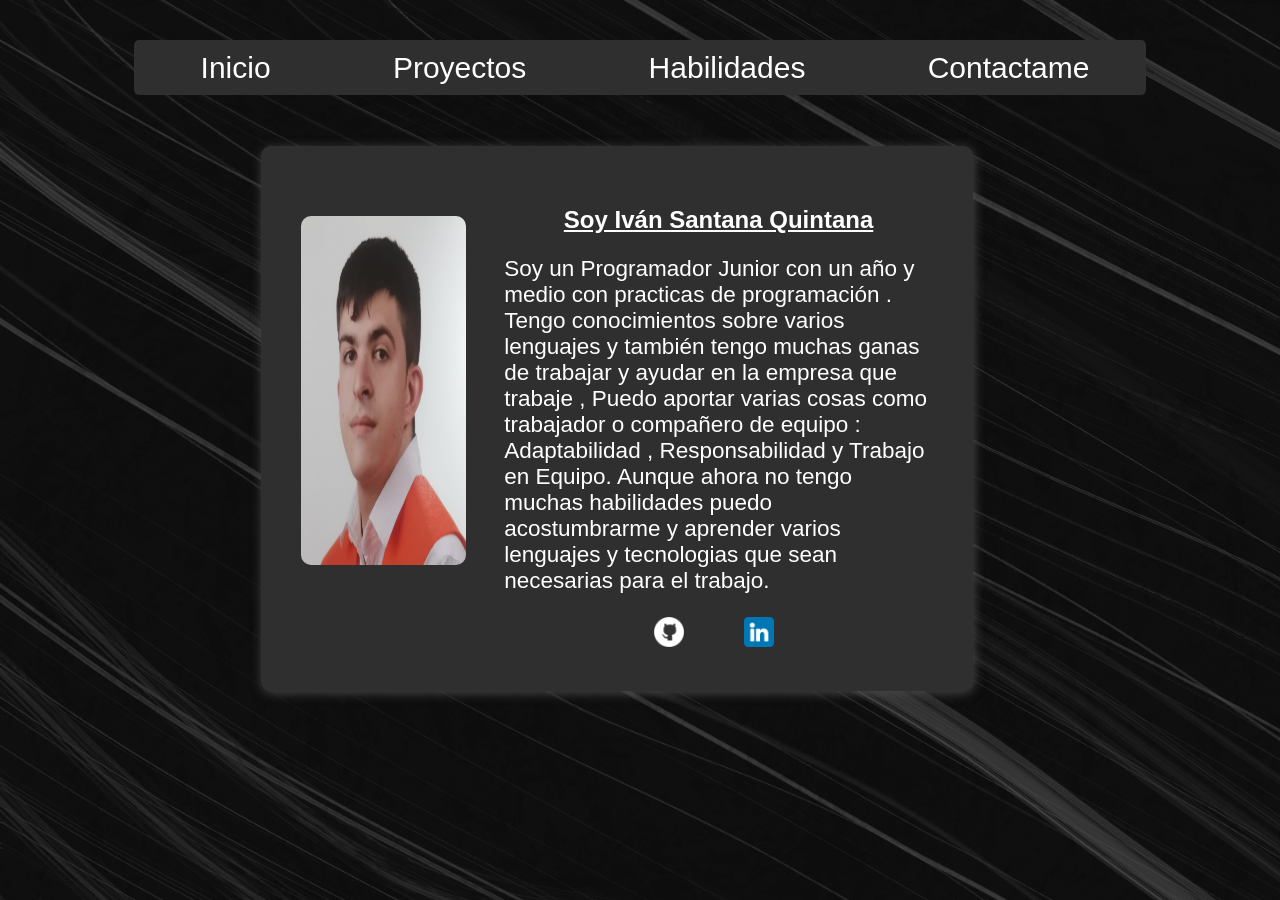
==== index.html @ 3d3313c6 "Portafolios final version 1.0" ====
<!DOCTYPE html>
<html lang="en">
<head>
    <meta charset="UTF-8">
    <meta name="viewport" content="width=device-width, initial-scale=1.0">
    <title>IvánPort</title>
    <link rel="stylesheet" href="./css/style.css">
    <script src="./js/hamburguesa.js"></script>
    
    
</head>
<body>

    <div class="nav-bg">
        <div  class="hamburguesa">
            <img id="hamburguesa" src="./img/hamburguesa.svg" alt="Menú Hamburguesa">
        </div>
        <nav id="menu--navegacion" class="navegacion resposive--dinamico">
            <a href="./index.html">Inicio</a>
            <a href="./Proyectos.html">Proyectos</a>
            <a href="./habilidades.html">Habilidades</a>
            <a href="./Contactame.html">Contactame</a>
        </nav>
    </div>




        
        

        <main class="Contexto , sombra">
    
           
                <div class="Imagenes">
                    <img src="./img/Fotomia.jpg" class="Foto-Perfil" alt="">
                </div>
                <div class="texto-perfil">
                    <h2>Soy Iván Santana Quintana</h2>
                    
                    <p>Soy un Programador Junior con un año y medio con practicas de programación . Tengo conocimientos sobre varios lenguajes y también tengo muchas ganas de trabajar y ayudar en la empresa que trabaje , Puedo aportar varias cosas como trabajador o compañero de equipo : Adaptabilidad , Responsabilidad y Trabajo en Equipo. 
                        Aunque ahora no tengo muchas habilidades puedo acostumbrarme y aprender varios lenguajes y tecnologias  que sean necesarias para el trabajo. </p>
                        <div class="redes">
                            <a href="https://github.com/ivan9989-pkj"><img src="./img/github.png" alt=""></a>
                            <a href="https://es.linkedin.com/in/iv%C3%A1n-santana-quintana-040b73258"><img src="./img/linkedin.png" alt=""></a>
                        </div>
                

                </div>
            
            
        </main>





   


    
</body>
</html>
---- css/style.css ----
:root{

    --blanco: #ffffff;
    --negro:#302f2f;
    --negrofondo:#000000;
    --amarillo: yellow;



}

html{
    font-size: 62.5%;
    font-family: Arial, Helvetica, sans-serif;

}

body{
    font-size: 16px;
    background-image: url(/img/visax-bI_QFUZc5S4-unsplash.jpg);
    background-size: cover;
    background-repeat: no-repeat;
    background-attachment: fixed;
    
}

.nav-bg{
    
    background-color: var(--negro);
    border-radius: 0.50rem;
    margin-right: 10%;
    margin-left: 10%;
    
   
}

.navegacion{
    
    padding-top:0.05% ;
    padding-bottom: 0.05%;
    text-align: center;
    display: flex;
    margin-bottom: 5%;
    margin-top: 4%;
}

.navegacion a{
    text-decoration: none;
    padding: 1rem 3rem;
    font-size: 3rem;
    color: var(--blanco);
    margin-left: 1rem;
    overflow: hidden;

}

.navegacion :hover{
   
    color: var(--amarillo);
    
}

@media (min-width:1140px){
    .navegacion{
        flex-direction: row;
        justify-content: space-around;
    } /*480px 768px 1140px 1400px*/
}

/*Pag Principal*/


.Contexto{
    margin-left: 20%;
    margin-right: 20%;
    display: flex;
    flex-direction: row;
    background-color: #302f2f;
    width: 50%;
    padding: 4rem;
    color: var(--blanco);
    border-radius: 1rem;
}


.sombra{  
    box-shadow: 1px 2px 11px 0px rgb(71, 71, 71);
}

.Imagenes img {
    width: 90%;
    height: 75%;
    margin-top: 3rem;
    margin-bottom: 2rem;
    border-radius:1rem;
    display: flex;
    flex-direction: column;
}



/*texto perfil*/
.texto-perfil {
    margin-left: 2rem;
}
.texto-perfil h2{
    text-align: center;
    text-decoration:underline;
}
.texto-perfil p{
    font-size: 2.25rem;
    overflow-wrap: break-word;
    
}

/*Redes*/

.redes{
    margin-left: 35%;
    margin-top: 5%;
}
.redes a img{
    width: 30px;
    height: 30px;
    transition: box-shadow 0.3s ease;
}

.redes a img:hover {
    box-shadow: 3px 3px 10px var(--blanco);  /* Agregar sombra solo al pasar el ratón */
}

.redes a{
    margin-right: 20%;
}


/* Mantén los estilos existentes, solo agrega los estilos para el menú hamburguesa */

.hamburguesa {
    cursor: pointer;
    display: none; /* Oculta por defecto en pantallas grandes */
}

.hamburguesa img {
    width: 30px;
    height: 30px;
}




@media (max-width: 768px) {
    

    .hamburguesa {
        display: flex;
        position: absolute;
        top: 0;
        right: 1rem; /* Coloca la hamburguesa en el lado derecho */
        z-index: 2; /* Ajusta el índice z para que esté por encima del contenido */
    }

    .navegacion {
        display: none;
        flex-direction: column;
        text-align: center;
        position: absolute;
        left: 0;
        top: -3%;
        width: 100%;
        background-color: #302f2f;
        border-radius: 0.50rem;
        z-index: 1; /* Ajusta el índice z para que esté debajo de la hamburguesa */
    }

    .navegacion a {
        padding: 1rem;
    }

    .navegacion.resposive--dinamico {
        display: flex;
    }

    /* Nueva regla para el fondo en modo móvil */
    .nav-bg {
        background-color: transparent; /* Fondo transparente en modo móvil */
    }


    .Contexto{
        flex-direction: column;
    }

    .redes{
        margin-left: 20%;
        margin-top: 5%;
    }

    .texto-perfil p{
        font-size: 1.66rem;
        overflow-wrap: break-word;
        
    }
    
}
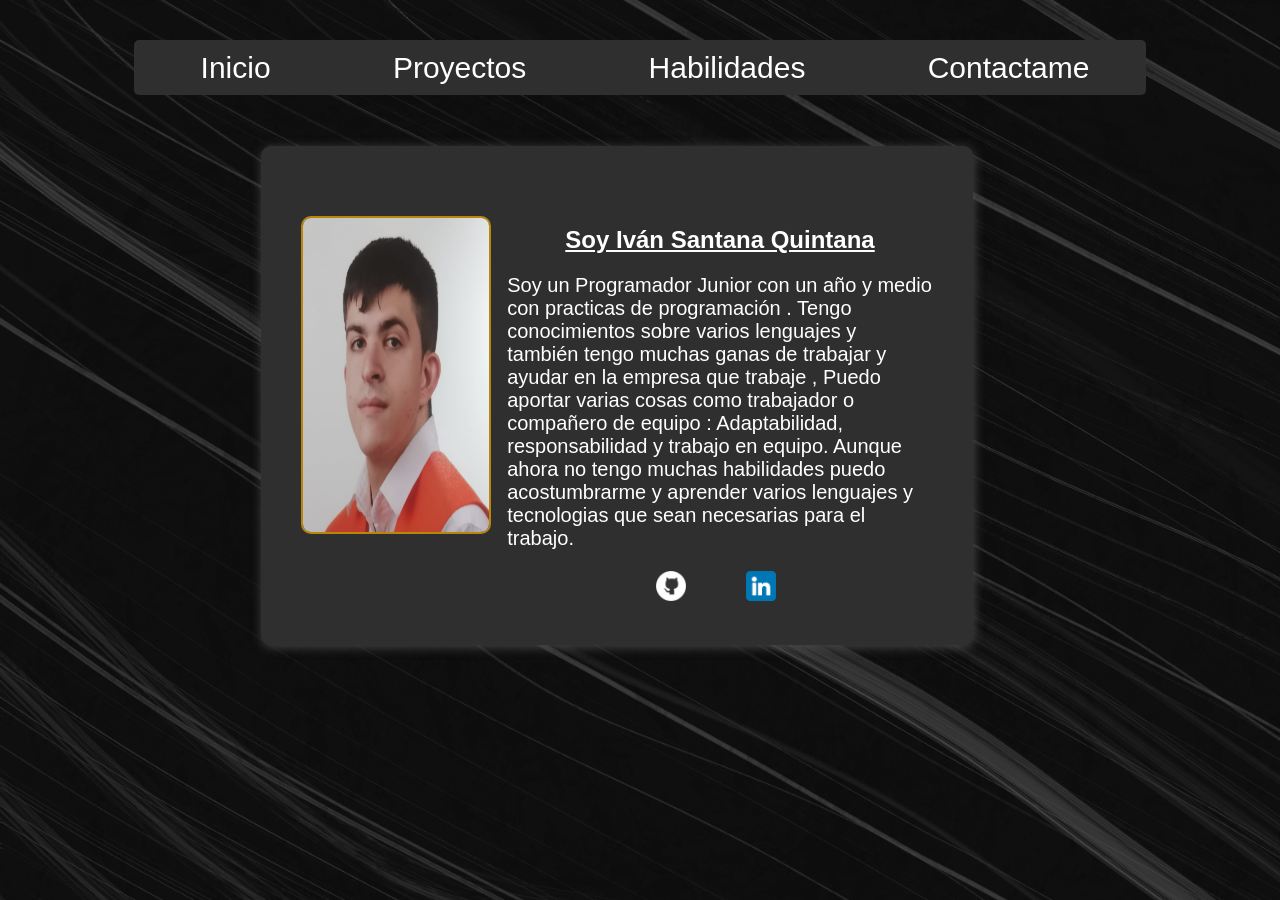
==== commit a5343e69: "Primer comentario" ====
--- a/index.html
+++ b/index.html
@@ -1,13 +1,13 @@
 <!DOCTYPE html>
 <html lang="en">
 <head>
+
     <meta charset="UTF-8">
     <meta name="viewport" content="width=device-width, initial-scale=1.0">
     <title>IvánPort</title>
     <link rel="stylesheet" href="./css/style.css">
     <script src="./js/hamburguesa.js"></script>
-    
-    
+     
 </head>
 <body>
 
@@ -38,7 +38,7 @@
                 <div class="texto-perfil">
                     <h2>Soy Iván Santana Quintana</h2>
                     
-                    <p>Soy un Programador Junior con un año y medio con practicas de programación . Tengo conocimientos sobre varios lenguajes y también tengo muchas ganas de trabajar y ayudar en la empresa que trabaje , Puedo aportar varias cosas como trabajador o compañero de equipo : Adaptabilidad , Responsabilidad y Trabajo en Equipo. 
+                    <p>Soy un Programador Junior con un año y medio con practicas de programación . Tengo conocimientos sobre varios lenguajes y también tengo muchas ganas de trabajar y ayudar en la empresa que trabaje , Puedo aportar varias cosas como trabajador o compañero de equipo : Adaptabilidad, responsabilidad y trabajo en equipo. 
                         Aunque ahora no tengo muchas habilidades puedo acostumbrarme y aprender varios lenguajes y tecnologias  que sean necesarias para el trabajo. </p>
                         <div class="redes">
                             <a href="https://github.com/ivan9989-pkj"><img src="./img/github.png" alt=""></a>
@@ -50,14 +50,6 @@
             
             
         </main>
-
-
-
-
-
-   
-
-
-    
+        
 </body>
 </html>
--- a/css/style.css
+++ b/css/style.css
@@ -95,22 +95,23 @@
     border-radius:1rem;
     display: flex;
     flex-direction: column;
+    border: 2px solid #B8860B;
 }
 
 
 
 /*texto perfil*/
 .texto-perfil {
-    margin-left: 2rem;
+    margin-top: 2rem;
 }
 .texto-perfil h2{
+    margin-bottom: 2rem;
     text-align: center;
     text-decoration:underline;
 }
 .texto-perfil p{
-    font-size: 2.25rem;
+    font-size: 2rem;
     overflow-wrap: break-word;
-    
 }
 
 /*Redes*/
@@ -197,7 +198,7 @@
     }
 
     .texto-perfil p{
-        font-size: 1.66rem;
+        font-size: 60%;
         overflow-wrap: break-word;
         
     }
